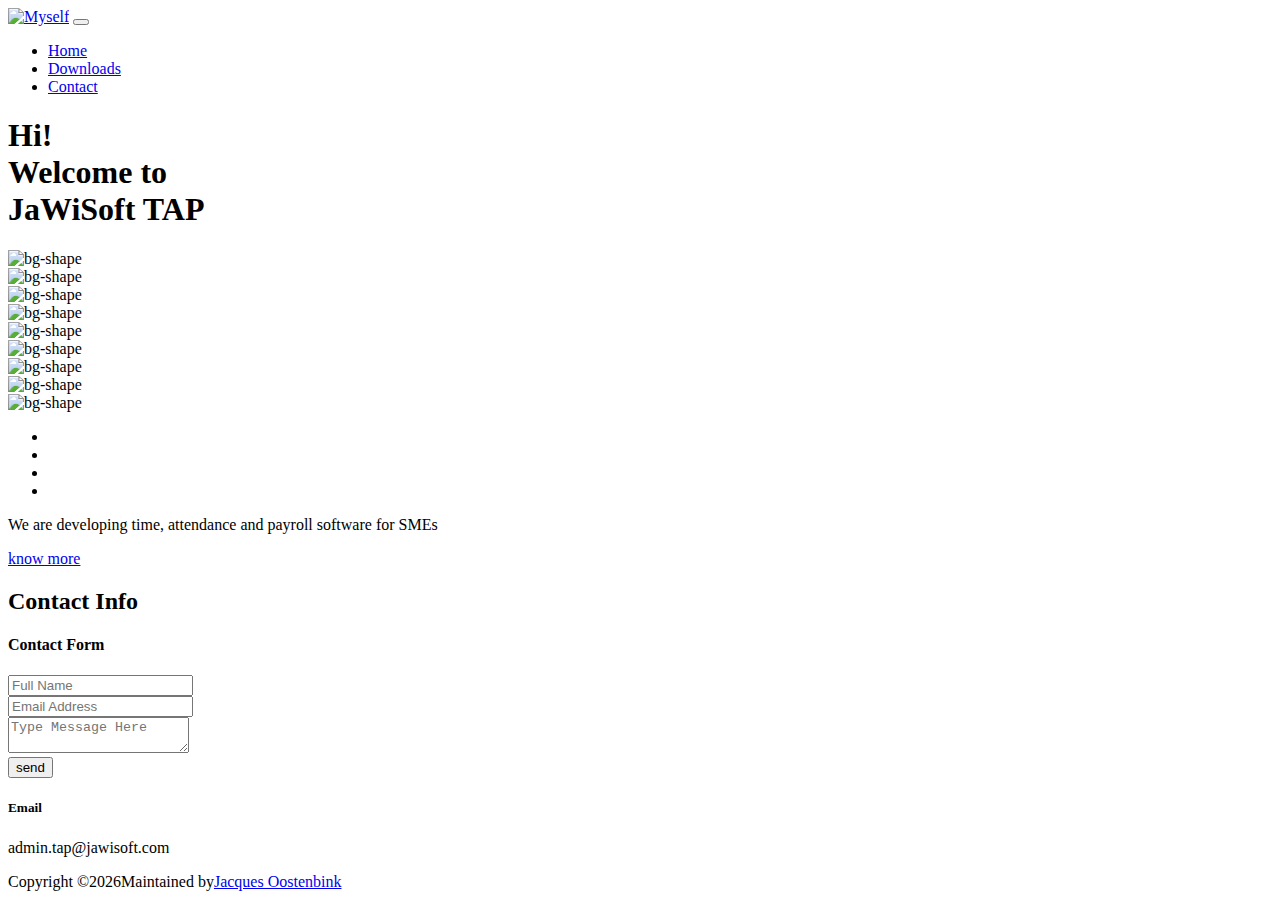
==== index.html @ d9d72a17 "intial cleanup" ====
<!DOCTYPE html>
<html lang="en">
<head>

  <!-- Basic Page Needs
  ================================================== -->
  <meta charset="utf-8">
  <title>JawiSoft TAP</title>

  <!-- Mobile Specific Metas
  ================================================== -->
  <meta http-equiv="X-UA-Compatible" content="IE=edge">
  <meta name="description" content="JaWiSoft TAP - Time Attendance and Payroll">
  <meta name="viewport" content="width=device-width, initial-scale=1.0, maximum-scale=5.0">
  <meta name="author" content="Jacques Oostenbrink">
  <meta name="generator" content="JaWiSoft">
  <!-- Favicon -->
  <link rel="shortcut icon" type="image/x-icon" href="images/favicon.png" />
  
  <!-- ** Plugins Needed for the Project ** -->
  <!-- Bootstrap -->
  <link rel="stylesheet" href="plugins/bootstrap/bootstrap.min.css">
  <!-- slick slider -->
  <link rel="stylesheet" href="plugins/slick/slick.css">
  <!-- themefy-icon -->
  <link rel="stylesheet" href="plugins/themify-icons/themify-icons.css">

  <!-- Main Stylesheet -->
  <link href="css/style.css" rel="stylesheet">

</head>
<body>
  

<header class="navigation fixed-top">
  <nav class="navbar navbar-expand-lg navbar-dark">
    <a class="navbar-brand font-tertiary h3" href="index.html"><img src="images/logo.png" alt="Myself"></a>
    <button class="navbar-toggler" type="button" data-toggle="collapse" data-target="#navigation"
      aria-controls="navigation" aria-expanded="false" aria-label="Toggle navigation">
      <span class="navbar-toggler-icon"></span>
    </button>

    <div class="collapse navbar-collapse text-center" id="navigation">
      <ul class="navbar-nav ml-auto">
        <li class="nav-item active">
          <a class="nav-link" href="index.html">Home</a>
        </li>
        <li class="nav-item">
          <a class="nav-link" href="about.html">Downloads</a>
        </li>
        <li class="nav-item">
          <a class="nav-link" href="contact.html">Contact</a>
        </li>
      </ul>
    </div>
  </nav>
</header>

<!-- hero area -->
<section class="hero-area bg-primary" id="parallax">
  <div class="container">
    <div class="row">
      <div class="col-lg-11 mx-auto">
        <h1 class="text-white font-tertiary">Hi! <br> Welcome to  <br> JaWiSoft TAP</h1>
      </div>
    </div>
  </div>
  <div class="layer-bg w-100">
    <img class="img-fluid w-100" src="images/illustrations/leaf-bg.png" alt="bg-shape">
  </div>
  <div class="layer" id="l2">
    <img src="images/illustrations/dots-cyan.png" alt="bg-shape">
  </div>
  <div class="layer" id="l3">
    <img src="images/illustrations/leaf-orange.png" alt="bg-shape">
  </div>
  <div class="layer" id="l4">
    <img src="images/illustrations/dots-orange.png" alt="bg-shape">
  </div>
  <div class="layer" id="l5">
    <img src="images/illustrations/leaf-yellow.png" alt="bg-shape">
  </div>
  <div class="layer" id="l6">
    <img src="images/illustrations/leaf-cyan.png" alt="bg-shape">
  </div>
  <div class="layer" id="l7">
    <img src="images/illustrations/dots-group-orange.png" alt="bg-shape">
  </div>
  <div class="layer" id="l8">
    <img src="images/illustrations/leaf-pink-round.png" alt="bg-shape">
  </div>
  <div class="layer" id="l9">
    <img src="images/illustrations/leaf-cyan-2.png" alt="bg-shape">
  </div>
  <!-- social icon -->
  <ul class="list-unstyled ml-5 mt-3 position-relative zindex-1">
    <li class="mb-3"><a class="text-white" href="https://themefisher.com/"><i class="ti-facebook"></i></a></li>
    <li class="mb-3"><a class="text-white" href="https://themefisher.com/"><i class="ti-instagram"></i></a></li>
    <li class="mb-3"><a class="text-white" href="https://themefisher.com/"><i class="ti-dribbble"></i></a></li>
    <li class="mb-3"><a class="text-white" href="https://themefisher.com/"><i class="ti-twitter"></i></a></li>
  </ul>
  <!-- /social icon -->
</section>
<!-- /hero area -->

<!-- about -->
<section class="section">
  <div class="container">
    <div class="row">
      <div class="col-lg-10 mx-auto text-center">
        <p class="font-secondary paragraph-lg text-dark">We are developing time, attendance and payroll software for SMEs </p>
        <a href="about.html" class="btn btn-transparent">know more</a>
      </div>
    </div>
  </div>
</section>
<!-- /about -->

<!-- skills -->
<section class="section" hidden>
  <div class="container">
    <div class="row">
      <div class="col-lg-12 text-center">
        <h2 class="section-title">Features</h2>
      </div>
      <div class="col-lg-3 col-sm-6 mb-4 mb-lg-0">
        <div class="card shadow text-center">
          <div class="position-relative rounded-top progress-wrapper" data-color="#fdb157">
            <div class="wave" data-progress="90%"></div>
          </div>
          <div class="card-footer bg-white">
            <h4 class="card-title">Automatic</h4>
          </div>
        </div>
      </div>
      <div class="col-lg-3 col-sm-6 mb-4 mb-lg-0">
        <div class="card shadow text-center">
          <div class="position-relative rounded-top progress-wrapper" data-color="#9473e6">
            <div class="wave" data-progress="60%"></div>
          </div>
          <div class="card-footer bg-white">
            <h4 class="card-title">Accurate</h4>
          </div>
        </div>
      </div>
      <div class="col-lg-3 col-sm-6 mb-4 mb-lg-0">
        <div class="card shadow text-center">
          <div class="position-relative rounded-top progress-wrapper" data-color="#bdecf6">
            <div class="wave" data-progress="80%"></div>
          </div>
          <div class="card-footer bg-white">
            <h4 class="card-title">Transparancy</h4>
          </div>
        </div>
      </div>
      <div class="col-lg-3 col-sm-6 mb-4 mb-lg-0">
        <div class="card shadow text-center">
          <div class="position-relative rounded-top progress-wrapper" data-color="#ffbcaa">
            <div class="wave" data-progress="70%"></div>
          </div>
          <div class="card-footer bg-white">
            <h4 class="card-title">Accessable</h4>
          </div>
        </div>
      </div>
    </div>
  </div>
</section>
<!-- /skills -->

<!-- experience -->
<section class="section" hidden>
  <div class="container">
    <div class="row justify-content-around">
      <div class="col-lg-12 text-center">
        <h2 class="section-title">Experience</h2>
      </div>
      <div class="col-lg-3 col-md-4 text-center">
        <img src="images/experience/icon-1.png" alt="icon">
        <p class="mb-0">Jan 2007 - Feb 2009</p>
        <h4>Junior UX Designer</h4>
        <h6 class="text-light">WEBEX</h6>
      </div>
      <div class="col-lg-3 col-md-4 text-center">
        <img src="images/experience/icon-2.png" alt="icon">
        <p class="mb-0">Mar 2009 - Aug 2014</p>
        <h4>UX & UI Designer</h4>
        <h6 class="text-light">AUGMEDIX</h6>
      </div>
      <div class="col-lg-3 col-md-4 text-center">
        <img src="images/experience/icon-3.png" alt="icon">
        <p class="mb-0">Sep 2014 - Present</p>
        <h4>Senior UI Designer</h4>
        <h6 class="text-light">THEMEFISHER</h6>
      </div>
    </div>
  </div>
</section>
<!-- ./experience -->

<!-- education -->
<section class="section position-relative" hidden>
  <div class="container">
    <div class="row">
      <div class="col-lg-12 text-center">
        <h2 class="section-title">Education</h2>
      </div>
      <div class="col-lg-6 col-md-6 mb-80">
        <div class="d-flex">
          <div class="mr-lg-5 mr-3">
            <i class="ti-medall icon icon-light icon-bg bg-white shadow rounded-circle d-block"></i>
          </div>
          <div>
            <p class="text-dark mb-1">2006</p>
            <h4>Marters in UX Design</h4>
            <p class="mb-0 text-light">Masassusets Institute of Technology</p>
          </div>
        </div>
      </div>
      <div class="col-lg-6 col-md-6 mb-80">
        <div class="d-flex">
          <div class="mr-lg-5 mr-3">
            <i class="ti-medall icon icon-light icon-bg bg-white shadow rounded-circle d-block"></i>
          </div>
          <div>
            <p class="text-dark mb-1">2004</p>
            <h4>Honours in Fine Arts</h4>
            <p class="mb-0 text-light">Harvard University</p>
          </div>
        </div>
      </div>
      <div class="col-lg-6 col-md-6 mb-80">
        <div class="d-flex">
          <div class="mr-lg-5 mr-3">
            <i class="ti-medall icon icon-light icon-bg bg-white shadow rounded-circle d-block"></i>
          </div>
          <div>
            <p class="text-dark mb-1">2000</p>
            <h4>Higher Secondary Certificat</h4>
            <p class="mb-0 text-light">Cardiff School</p>
          </div>
        </div>
      </div>
      <div class="col-lg-6 col-md-6 mb-80">
        <div class="d-flex">
          <div class="mr-lg-5 mr-3">
            <i class="ti-medall icon icon-light icon-bg bg-white shadow rounded-circle d-block"></i>
          </div>
          <div>
            <p class="text-dark mb-1">1998</p>
            <h4>Secondary School Certificate</h4>
            <p class="mb-0 text-light">Cardiff School</p>
          </div>
        </div>
      </div>
    </div>
  </div>
  <!-- bg image -->
  <img class="img-fluid edu-bg-image w-100" src="images/backgrounds/education-bg.png" alt="bg-image">
</section>
<!-- /education -->

<!-- services -->
<section class="section" hidden>
  <div class="container">
    <div class="row">
      <div class="col-12 text-center">
        <h2 class="section-title">Services</h2>
      </div>
      <div class="col-md-4 mb-4 mb-md-0">
        <div class="card hover-shadow shadow">
          <div class="card-body text-center px-4 py-5">
            <i class="ti-palette icon mb-5 d-inline-block"></i>
            <h4 class="mb-4">UI Design</h4>
            <p>Lorem ipsum dolor sit amet, consectetur adipisicing elit, sed do eiusmod tempor incididunt ut labore et
              dolore magna aliqua.</p>
          </div>
        </div>
      </div>
      <div class="col-md-4 mb-4 mb-md-0">
        <div class="card active-bg-primary hover-shadow shadow">
          <div class="card-body text-center px-4 py-5">
            <i class="ti-vector icon mb-5 d-inline-block"></i>
            <h4 class="mb-4">UX Design</h4>
            <p>Lorem ipsum dolor sit amet, consectetur adipisicing elit, sed do eiusmod tempor incididunt ut labore et
              dolore magna aliqua.</p>
          </div>
        </div>
      </div>
      <div class="col-md-4 mb-4 mb-md-0">
        <div class="card hover-shadow shadow">
          <div class="card-body text-center px-4 py-5">
            <i class="ti-panel icon mb-5 d-inline-block"></i>
            <h4 class="mb-4">Interaction Design</h4>
            <p>Lorem ipsum dolor sit amet, consectetur adipisicing elit, sed do eiusmod tempor incididunt ut labore et
              dolore magna aliqua.</p>
          </div>
        </div>
      </div>
    </div>
  </div>
</section>
<!-- /services -->

<!-- portfolio -->
<section class="section" hidden>
  <div class="container">
    <div class="row">
      <div class="col-12 text-center">
        <h2 class="section-title">Portfolio</h2>
      </div>
    </div>
    <div class="row shuffle-wrapper">
      <div class="col-lg-4 col-6 mb-4 shuffle-item">
        <div class="position-relative rounded hover-wrapper">
          <img src="images/portfolio/item-1.png" alt="portfolio-image" class="img-fluid rounded w-100">
          <div class="hover-overlay">
            <div class="hover-content">
              <a class="btn btn-light btn-sm" href="#!">view project</a>
            </div>
          </div>
        </div>
      </div>
      <div class="col-lg-4 col-6 mb-4 shuffle-item">
        <div class="position-relative rounded hover-wrapper">
          <img src="images/portfolio/item-2.png" alt="portfolio-image" class="img-fluid rounded w-100">
          <div class="hover-overlay">
            <div class="hover-content">
              <a class="btn btn-light btn-sm" href="#!">view project</a>
            </div>
          </div>
        </div>
      </div>
      <div class="col-lg-4 col-6 mb-4 shuffle-item">
        <div class="position-relative rounded hover-wrapper">
          <img src="images/portfolio/item-3.png" alt="portfolio-image" class="img-fluid rounded w-100">
          <div class="hover-overlay">
            <div class="hover-content">
              <a class="btn btn-light btn-sm" href="#!">view project</a>
            </div>
          </div>
        </div>
      </div>
      <div class="col-lg-4 col-6 mb-4 shuffle-item">
        <div class="position-relative rounded hover-wrapper">
          <img src="images/portfolio/item-4.png" alt="portfolio-image" class="img-fluid rounded w-100">
          <div class="hover-overlay">
            <div class="hover-content">
              <a class="btn btn-light btn-sm" href="#!">view project</a>
            </div>
          </div>
        </div>
      </div>
      <div class="col-lg-4 col-6 mb-4 shuffle-item">
        <div class="position-relative rounded hover-wrapper">
          <img src="images/portfolio/item-5.png" alt="portfolio-image" class="img-fluid rounded w-100">
          <div class="hover-overlay">
            <div class="hover-content">
              <a class="btn btn-light btn-sm" href="#!">view project</a>
            </div>
          </div>
        </div>
      </div>
    </div>
  </div>
</section>
<!-- /portfolio -->

<!-- testimonial -->
<section class="section bg-primary position-relative testimonial-bg-shapes" hidden>
  <div class="container">
    <div class="row">
      <div class="col-12 text-center">
        <h2 class="section-title text-white mb-5">Testimonials</h2>
      </div>
      <div class="col-lg-10 mx-auto testimonial-slider">
        <!-- slider-item -->
        <div class="text-center testimonial-content">
          <i class="ti-quote-right text-white icon mb-4 d-inline-block"></i>
          <p class="text-white mb-4">Lorem ipsum dolor sit amet, consectetur adipisicing elit, sed do eiusmod tempor
            incididunt ut labore et dolore magna aliqua. Ut enim ad minim veniam, <strong>quis nostrud exercitation
              ullamco laboris nisi ut aliquip ex ea commodo consequat.</strong> Duis aute irure dolor in reprehenderit
            in voluptate velit esse cillum dolore eu fugiat nulla pariatur.</p>
          <img class="img-fluid rounded-circle mb-4 d-inline-block" src="images/testimonial/client-1.png"
            alt="client-image">
          <h4 class="text-white">Jesica Gomez</h4>
          <h6 class="text-light mb-4">CEO, Funder</h6>
        </div>
        <!-- slider-item -->
        <div class="text-center testimonial-content">
          <i class="ti-quote-right text-white icon mb-4 d-inline-block"></i>
          <p class="text-white mb-4">Lorem ipsum dolor sit amet, consectetur adipisicing elit, sed do eiusmod tempor
            incididunt ut labore et dolore magna aliqua. Ut enim ad minim veniam, <strong>quis nostrud exercitation
              ullamco
              laboris nisi ut aliquip ex ea commodo consequat.</strong> Duis aute irure dolor in reprehenderit in
            voluptate velit
            esse cillum dolore eu fugiat nulla pariatur.</p>
          <img class="img-fluid rounded-circle mb-4 d-inline-block" src="images/testimonial/client-1.png"
            alt="client-image">
          <h4 class="text-white">Jesica Gomez</h4>
          <h6 class="text-light mb-4">CEO, Funder</h6>
        </div>
        <!-- slider-item -->
        <div class="text-center testimonial-content">
          <i class="ti-quote-right text-white icon mb-4 d-inline-block"></i>
          <p class="text-white mb-4">Lorem ipsum dolor sit amet, consectetur adipisicing elit, sed do eiusmod tempor
            incididunt ut labore et dolore magna aliqua. Ut enim ad minim veniam, <strong>quis nostrud exercitation
              ullamco
              laboris nisi ut aliquip ex ea commodo consequat.</strong> Duis aute irure dolor in reprehenderit in
            voluptate velit
            esse cillum dolore eu fugiat nulla pariatur.</p>
          <img class="img-fluid rounded-circle mb-4 d-inline-block" src="images/testimonial/client-1.png"
            alt="client-image">
          <h4 class="text-white">Jesica Gomez</h4>
          <h6 class="text-light mb-4">CEO, Funder</h6>
        </div>
      </div>
    </div>
  </div>
  <!-- bg shapes -->
  <img src="images/backgrounds/map.png" alt="map" class="img-fluid bg-map">
  <img src="images/illustrations/dots-group-v.png" alt="bg-shape" class="img-fluid bg-shape-1">
  <img src="images/illustrations/leaf-orange.png" alt="bg-shape" class="img-fluid bg-shape-2">
  <img src="images/illustrations/dots-group-sm.png" alt="bg-shape" class="img-fluid bg-shape-3">
  <img src="images/illustrations/leaf-pink-round.png" alt="bg-shape" class="img-fluid bg-shape-4">
  <img src="images/illustrations/leaf-cyan.png" alt="bg-shape" class="img-fluid bg-shape-5">
</section>
<!-- /testimonial -->

<!-- client logo slider -->
<section class="section pb-0" hidden>
  <div class="container">
    <div class="client-logo-slider d-flex align-items-center">
      <a href="contact.html" class="text-center d-block outline-0 p-4"><img class="d-unset img-fluid"
          src="images/clients-logo/client-logo-1.png" alt="client-logo"></a>
      <a href="contact.html" class="text-center d-block outline-0 p-4"><img class="d-unset img-fluid"
          src="images/clients-logo/client-logo-2.png" alt="client-logo"></a>
      <a href="contact.html" class="text-center d-block outline-0 p-4"><img class="d-unset img-fluid"
          src="images/clients-logo/client-logo-3.png" alt="client-logo"></a>
      <a href="contact.html" class="text-center d-block outline-0 p-4"><img class="d-unset img-fluid"
          src="images/clients-logo/client-logo-4.png" alt="client-logo"></a>
      <a href="contact.html" class="text-center d-block outline-0 p-4"><img class="d-unset img-fluid"
          src="images/clients-logo/client-logo-5.png" alt="client-logo"></a>
      <a href="contact.html" class="text-center d-block outline-0 p-4"><img class="d-unset img-fluid"
          src="images/clients-logo/client-logo-1.png" alt="client-logo"></a>
      <a href="contact.html" class="text-center d-block outline-0 p-4"><img class="d-unset img-fluid"
          src="images/clients-logo/client-logo-2.png" alt="client-logo"></a>
      <a href="contact.html" class="text-center d-block outline-0 p-4"><img class="d-unset img-fluid"
          src="images/clients-logo/client-logo-3.png" alt="client-logo"></a>
      <a href="contact.html" class="text-center d-block outline-0 p-4"><img class="d-unset img-fluid"
          src="images/clients-logo/client-logo-4.png" alt="client-logo"></a>
      <a href="contact.html" class="text-center d-block outline-0 p-4"><img class="d-unset img-fluid"
          src="images/clients-logo/client-logo-5.png" alt="client-logo"></a>
    </div>
  </div>
</section>
<!-- /client logo slider -->

<!-- blog -->
<section class="section" hidden>
  <div class="container">
    <div class="row">
      <div class="col-12 text-center">
        <h2 class="section-title">Blogs</h2>
      </div>
      <div class="col-lg-4 col-sm-6 mb-4 mb-lg-0">
        <article class="card shadow">
          <img class="rounded card-img-top" src="images/blog/post-3.jpg" alt="post-thumb">
          <div class="card-body">
            <h4 class="card-title"><a class="text-dark" href="blog-single.html">Amazon increase income 1.5 Million</a>
            </h4>
            <p class="cars-text">Lorem ipsum dolor sit amet, consectetur adipisicing elit, sed do eiusmod tempor
              incididunt ut labore et
              dolore magna aliqua.</p>
            <a href="blog-single.html" class="btn btn-xs btn-primary">Read More</a>
          </div>
        </article>
      </div>
      <div class="col-lg-4 col-sm-6 mb-4 mb-lg-0">
        <article class="card shadow">
          <img class="rounded card-img-top" src="images/blog/post-4.jpg" alt="post-thumb">
          <div class="card-body">
            <h4 class="card-title"><a class="text-dark" href="blog-single.html">Amazon increase income 1.5 Million</a>
            </h4>
            <p class="cars-text">Lorem ipsum dolor sit amet, consectetur adipisicing elit, sed do eiusmod tempor
              incididunt ut labore et
              dolore magna aliqua.</p>
            <a href="blog-single.html" class="btn btn-xs btn-primary">Read More</a>
          </div>
        </article>
      </div>
      <div class="col-lg-4 col-sm-6 mb-4 mb-lg-0">
        <article class="card shadow">
          <img class="rounded card-img-top" src="images/blog/post-2.jpg" alt="post-thumb">
          <div class="card-body">
            <h4 class="card-title"><a class="text-dark" href="blog-single.html">Amazon increase income 1.5 Million</a>
            </h4>
            <p class="cars-text">Lorem ipsum dolor sit amet, consectetur adipisicing elit, sed do eiusmod tempor
              incididunt ut labore et
              dolore magna aliqua.</p>
            <a href="blog-single.html" class="btn btn-xs btn-primary">Read More</a>
          </div>
        </article>
      </div>
    </div>
  </div>
</section>
<!-- /blog -->

<!-- contact -->
<section class="section section-on-footer" data-background="images/backgrounds/bg-dots.png">
  <div class="container">
    <div class="row">
      <div class="col-12 text-center">
        <h2 class="section-title">Contact Info</h2>
      </div>
      <div class="col-lg-8 mx-auto">
        <div class="bg-white rounded text-center p-5 shadow-down">
          <h4 class="mb-80">Contact Form</h4>
          <form action="#" class="row">
            <div class="col-md-6">
              <input type="text" id="name" name="name" placeholder="Full Name" class="form-control px-0 mb-4" required>
            </div>
            <div class="col-md-6">
              <input type="email" id="email" name="email" placeholder="Email Address" class="form-control px-0 mb-4" required>
            </div>
            <div class="col-12">
              <textarea name="message" id="message" class="form-control px-0 mb-4"
                placeholder="Type Message Here" required></textarea>
            </div>
            <div class="col-lg-6 col-10 mx-auto">
              <button class="btn btn-primary w-100">send</button>
            </div>
          </form>
        </div>
      </div>
    </div>
  </div>
</section>
<!-- /contact -->

<!-- footer -->
<footer class="bg-dark footer-section">
  <div class="section">
    <div class="container">
      <div class="row">
        <div class="col-md-4">
          <h5 class="text-light">Email</h5>
          <p class="text-white paragraph-lg font-secondary">admin.tap@jawisoft.com</p>
        </div>
        <div class="col-md-4" hidden>
          <h5 class="text-light">Phone</h5>
          <p class="text-white paragraph-lg font-secondary"></p>
        </div>
        <div class="col-md-4" hidden>
          <h5 class="text-light">Address</h5>
          <p class="text-white paragraph-lg font-secondary">125/A, CA Commercial Area, California, USA</p>
        </div>
      </div>
    </div>
  </div>
  <div class="border-top text-center border-dark py-5">
    <p class="mb-0 text-light">Copyright &copy;<script>
        var CurrentYear = new Date().getFullYear()
        document.write(CurrentYear)
      </script>Maintained by<a class="text-white-50" href="https://jacquesoostenbrink.co.za/">Jacques Oostenbink</a></p>
  </div>
</footer>
<!-- /footer -->

<!-- jQuery -->
<script src="plugins/jQuery/jquery.min.js"></script>
<!-- Bootstrap JS -->
<script src="plugins/bootstrap/bootstrap.min.js"></script>
<!-- slick slider -->
<script src="plugins/slick/slick.min.js"></script>
<!-- filter -->
<script src="plugins/shuffle/shuffle.min.js"></script>

<!-- Main Script -->
<script src="js/script.js"></script>

</body>
</html>
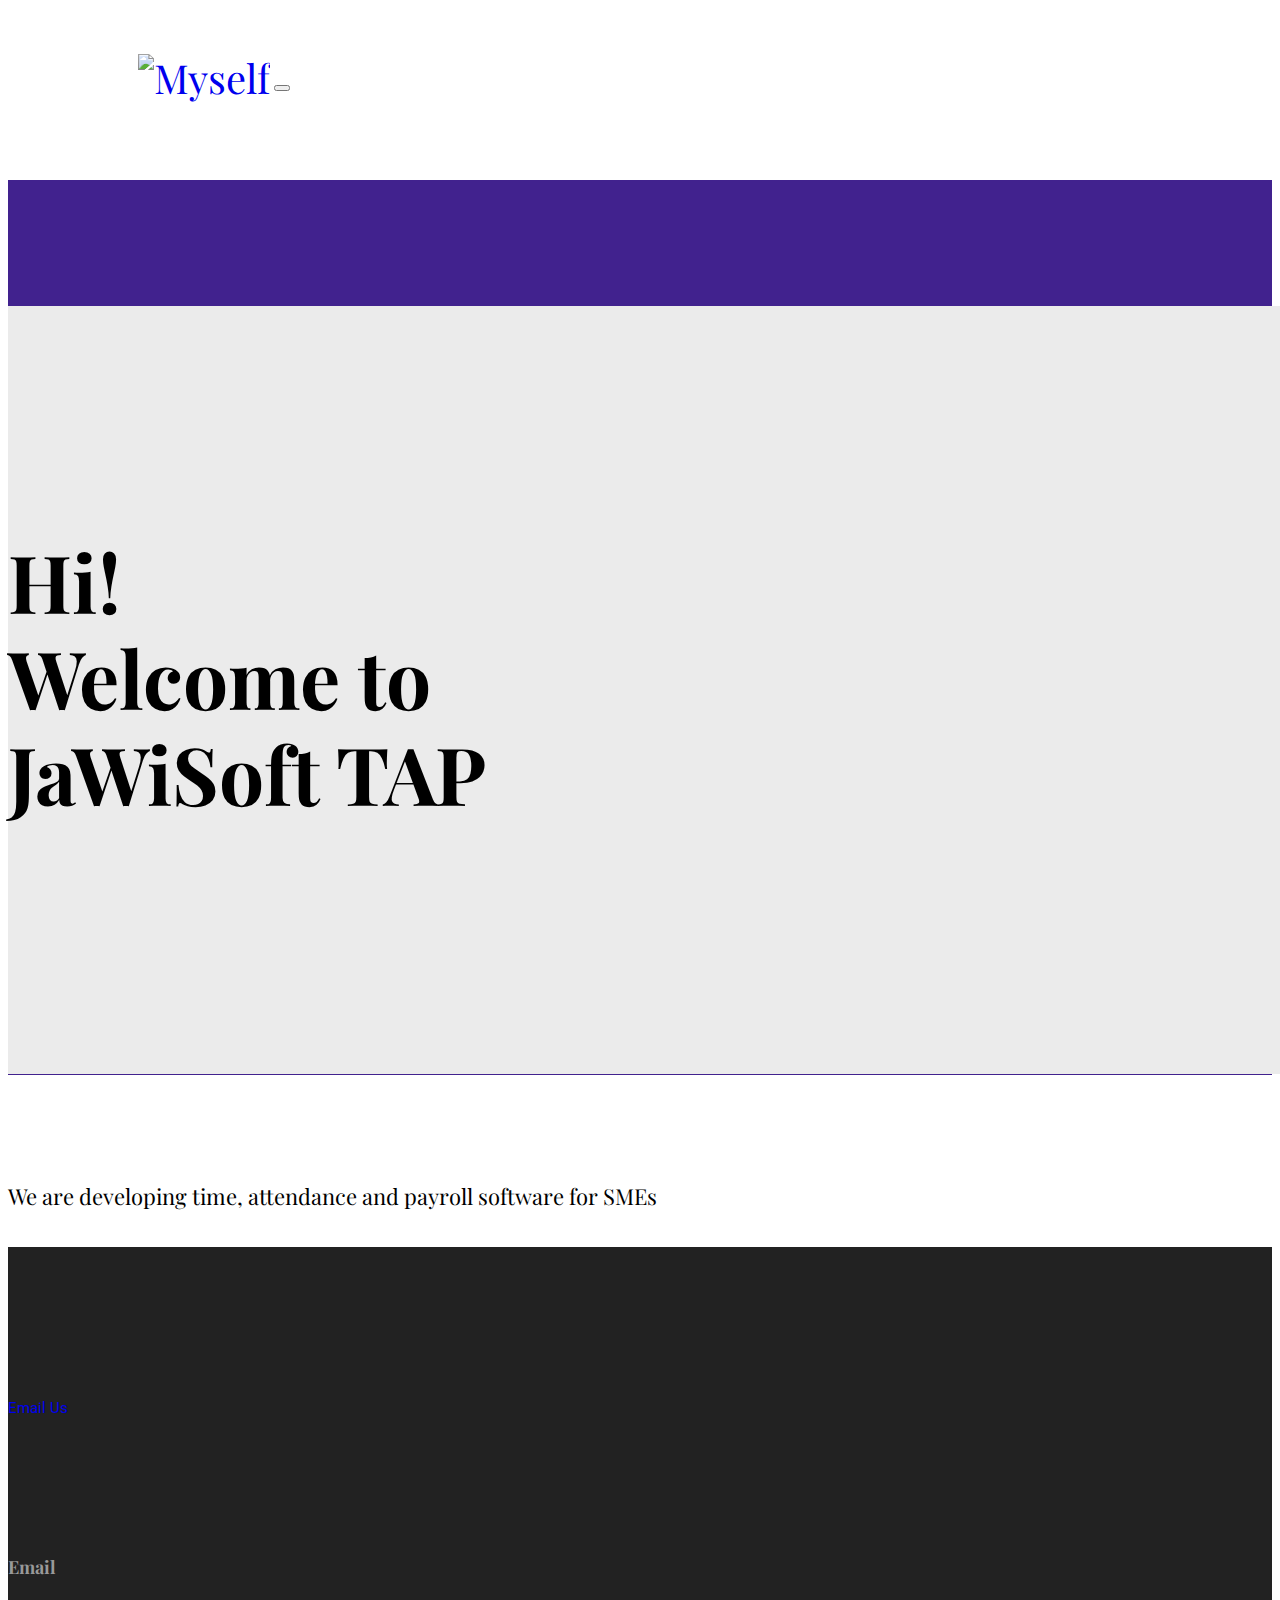
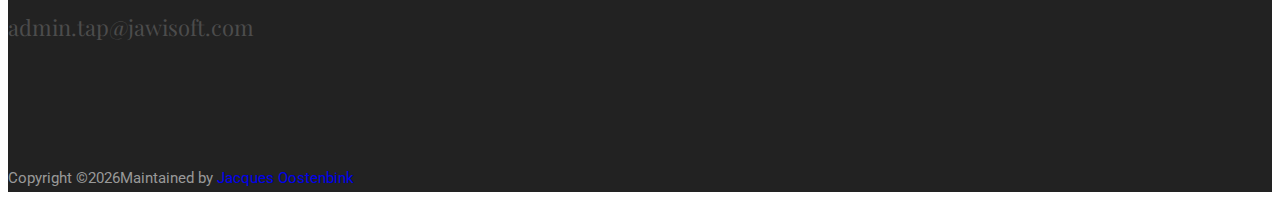
==== commit f351e7a9: "More updates" ====
--- a/index.html
+++ b/index.html
@@ -46,10 +46,7 @@
           <a class="nav-link" href="index.html">Home</a>
         </li>
         <li class="nav-item">
-          <a class="nav-link" href="about.html">Downloads</a>
-        </li>
-        <li class="nav-item">
-          <a class="nav-link" href="contact.html">Contact</a>
+          <a class="nav-link" href="download.html">Downloads</a>
         </li>
       </ul>
     </div>
@@ -68,38 +65,14 @@
   <div class="layer-bg w-100">
     <img class="img-fluid w-100" src="images/illustrations/leaf-bg.png" alt="bg-shape">
   </div>
-  <div class="layer" id="l2">
-    <img src="images/illustrations/dots-cyan.png" alt="bg-shape">
-  </div>
-  <div class="layer" id="l3">
-    <img src="images/illustrations/leaf-orange.png" alt="bg-shape">
-  </div>
-  <div class="layer" id="l4">
-    <img src="images/illustrations/dots-orange.png" alt="bg-shape">
-  </div>
-  <div class="layer" id="l5">
-    <img src="images/illustrations/leaf-yellow.png" alt="bg-shape">
-  </div>
-  <div class="layer" id="l6">
-    <img src="images/illustrations/leaf-cyan.png" alt="bg-shape">
-  </div>
-  <div class="layer" id="l7">
-    <img src="images/illustrations/dots-group-orange.png" alt="bg-shape">
-  </div>
-  <div class="layer" id="l8">
-    <img src="images/illustrations/leaf-pink-round.png" alt="bg-shape">
-  </div>
-  <div class="layer" id="l9">
-    <img src="images/illustrations/leaf-cyan-2.png" alt="bg-shape">
-  </div>
-  <!-- social icon -->
+  <!-- social icon
   <ul class="list-unstyled ml-5 mt-3 position-relative zindex-1">
-    <li class="mb-3"><a class="text-white" href="https://themefisher.com/"><i class="ti-facebook"></i></a></li>
-    <li class="mb-3"><a class="text-white" href="https://themefisher.com/"><i class="ti-instagram"></i></a></li>
-    <li class="mb-3"><a class="text-white" href="https://themefisher.com/"><i class="ti-dribbble"></i></a></li>
-    <li class="mb-3"><a class="text-white" href="https://themefisher.com/"><i class="ti-twitter"></i></a></li>
+    <li class="mb-3"><a class="text-white" href="https://JaWiSoft.com/"><i class="ti-facebook"></i></a></li>
+    <li class="mb-3"><a class="text-white" href="https://JaWiSoft.com/"><i class="ti-instagram"></i></a></li>
+    <li class="mb-3"><a class="text-white" href="https://JaWiSoft.com/"><i class="ti-dribbble"></i></a></li>
+    <li class="mb-3"><a class="text-white" href="https://JaWiSoft.com/"><i class="ti-twitter"></i></a></li>
   </ul>
-  <!-- /social icon -->
+   -->
 </section>
 <!-- /hero area -->
 
@@ -109,431 +82,17 @@
     <div class="row">
       <div class="col-lg-10 mx-auto text-center">
         <p class="font-secondary paragraph-lg text-dark">We are developing time, attendance and payroll software for SMEs </p>
-        <a href="about.html" class="btn btn-transparent">know more</a>
       </div>
     </div>
   </div>
 </section>
 <!-- /about -->
 
-<!-- skills -->
-<section class="section" hidden>
-  <div class="container">
-    <div class="row">
-      <div class="col-lg-12 text-center">
-        <h2 class="section-title">Features</h2>
-      </div>
-      <div class="col-lg-3 col-sm-6 mb-4 mb-lg-0">
-        <div class="card shadow text-center">
-          <div class="position-relative rounded-top progress-wrapper" data-color="#fdb157">
-            <div class="wave" data-progress="90%"></div>
-          </div>
-          <div class="card-footer bg-white">
-            <h4 class="card-title">Automatic</h4>
-          </div>
-        </div>
-      </div>
-      <div class="col-lg-3 col-sm-6 mb-4 mb-lg-0">
-        <div class="card shadow text-center">
-          <div class="position-relative rounded-top progress-wrapper" data-color="#9473e6">
-            <div class="wave" data-progress="60%"></div>
-          </div>
-          <div class="card-footer bg-white">
-            <h4 class="card-title">Accurate</h4>
-          </div>
-        </div>
-      </div>
-      <div class="col-lg-3 col-sm-6 mb-4 mb-lg-0">
-        <div class="card shadow text-center">
-          <div class="position-relative rounded-top progress-wrapper" data-color="#bdecf6">
-            <div class="wave" data-progress="80%"></div>
-          </div>
-          <div class="card-footer bg-white">
-            <h4 class="card-title">Transparancy</h4>
-          </div>
-        </div>
-      </div>
-      <div class="col-lg-3 col-sm-6 mb-4 mb-lg-0">
-        <div class="card shadow text-center">
-          <div class="position-relative rounded-top progress-wrapper" data-color="#ffbcaa">
-            <div class="wave" data-progress="70%"></div>
-          </div>
-          <div class="card-footer bg-white">
-            <h4 class="card-title">Accessable</h4>
-          </div>
-        </div>
-      </div>
-    </div>
-  </div>
-</section>
-<!-- /skills -->
-
-<!-- experience -->
-<section class="section" hidden>
-  <div class="container">
-    <div class="row justify-content-around">
-      <div class="col-lg-12 text-center">
-        <h2 class="section-title">Experience</h2>
-      </div>
-      <div class="col-lg-3 col-md-4 text-center">
-        <img src="images/experience/icon-1.png" alt="icon">
-        <p class="mb-0">Jan 2007 - Feb 2009</p>
-        <h4>Junior UX Designer</h4>
-        <h6 class="text-light">WEBEX</h6>
-      </div>
-      <div class="col-lg-3 col-md-4 text-center">
-        <img src="images/experience/icon-2.png" alt="icon">
-        <p class="mb-0">Mar 2009 - Aug 2014</p>
-        <h4>UX & UI Designer</h4>
-        <h6 class="text-light">AUGMEDIX</h6>
-      </div>
-      <div class="col-lg-3 col-md-4 text-center">
-        <img src="images/experience/icon-3.png" alt="icon">
-        <p class="mb-0">Sep 2014 - Present</p>
-        <h4>Senior UI Designer</h4>
-        <h6 class="text-light">THEMEFISHER</h6>
-      </div>
-    </div>
-  </div>
-</section>
-<!-- ./experience -->
-
-<!-- education -->
-<section class="section position-relative" hidden>
-  <div class="container">
-    <div class="row">
-      <div class="col-lg-12 text-center">
-        <h2 class="section-title">Education</h2>
-      </div>
-      <div class="col-lg-6 col-md-6 mb-80">
-        <div class="d-flex">
-          <div class="mr-lg-5 mr-3">
-            <i class="ti-medall icon icon-light icon-bg bg-white shadow rounded-circle d-block"></i>
-          </div>
-          <div>
-            <p class="text-dark mb-1">2006</p>
-            <h4>Marters in UX Design</h4>
-            <p class="mb-0 text-light">Masassusets Institute of Technology</p>
-          </div>
-        </div>
-      </div>
-      <div class="col-lg-6 col-md-6 mb-80">
-        <div class="d-flex">
-          <div class="mr-lg-5 mr-3">
-            <i class="ti-medall icon icon-light icon-bg bg-white shadow rounded-circle d-block"></i>
-          </div>
-          <div>
-            <p class="text-dark mb-1">2004</p>
-            <h4>Honours in Fine Arts</h4>
-            <p class="mb-0 text-light">Harvard University</p>
-          </div>
-        </div>
-      </div>
-      <div class="col-lg-6 col-md-6 mb-80">
-        <div class="d-flex">
-          <div class="mr-lg-5 mr-3">
-            <i class="ti-medall icon icon-light icon-bg bg-white shadow rounded-circle d-block"></i>
-          </div>
-          <div>
-            <p class="text-dark mb-1">2000</p>
-            <h4>Higher Secondary Certificat</h4>
-            <p class="mb-0 text-light">Cardiff School</p>
-          </div>
-        </div>
-      </div>
-      <div class="col-lg-6 col-md-6 mb-80">
-        <div class="d-flex">
-          <div class="mr-lg-5 mr-3">
-            <i class="ti-medall icon icon-light icon-bg bg-white shadow rounded-circle d-block"></i>
-          </div>
-          <div>
-            <p class="text-dark mb-1">1998</p>
-            <h4>Secondary School Certificate</h4>
-            <p class="mb-0 text-light">Cardiff School</p>
-          </div>
-        </div>
-      </div>
-    </div>
-  </div>
-  <!-- bg image -->
-  <img class="img-fluid edu-bg-image w-100" src="images/backgrounds/education-bg.png" alt="bg-image">
-</section>
-<!-- /education -->
-
-<!-- services -->
-<section class="section" hidden>
-  <div class="container">
-    <div class="row">
-      <div class="col-12 text-center">
-        <h2 class="section-title">Services</h2>
-      </div>
-      <div class="col-md-4 mb-4 mb-md-0">
-        <div class="card hover-shadow shadow">
-          <div class="card-body text-center px-4 py-5">
-            <i class="ti-palette icon mb-5 d-inline-block"></i>
-            <h4 class="mb-4">UI Design</h4>
-            <p>Lorem ipsum dolor sit amet, consectetur adipisicing elit, sed do eiusmod tempor incididunt ut labore et
-              dolore magna aliqua.</p>
-          </div>
-        </div>
-      </div>
-      <div class="col-md-4 mb-4 mb-md-0">
-        <div class="card active-bg-primary hover-shadow shadow">
-          <div class="card-body text-center px-4 py-5">
-            <i class="ti-vector icon mb-5 d-inline-block"></i>
-            <h4 class="mb-4">UX Design</h4>
-            <p>Lorem ipsum dolor sit amet, consectetur adipisicing elit, sed do eiusmod tempor incididunt ut labore et
-              dolore magna aliqua.</p>
-          </div>
-        </div>
-      </div>
-      <div class="col-md-4 mb-4 mb-md-0">
-        <div class="card hover-shadow shadow">
-          <div class="card-body text-center px-4 py-5">
-            <i class="ti-panel icon mb-5 d-inline-block"></i>
-            <h4 class="mb-4">Interaction Design</h4>
-            <p>Lorem ipsum dolor sit amet, consectetur adipisicing elit, sed do eiusmod tempor incididunt ut labore et
-              dolore magna aliqua.</p>
-          </div>
-        </div>
-      </div>
-    </div>
-  </div>
-</section>
-<!-- /services -->
-
-<!-- portfolio -->
-<section class="section" hidden>
-  <div class="container">
-    <div class="row">
-      <div class="col-12 text-center">
-        <h2 class="section-title">Portfolio</h2>
-      </div>
-    </div>
-    <div class="row shuffle-wrapper">
-      <div class="col-lg-4 col-6 mb-4 shuffle-item">
-        <div class="position-relative rounded hover-wrapper">
-          <img src="images/portfolio/item-1.png" alt="portfolio-image" class="img-fluid rounded w-100">
-          <div class="hover-overlay">
-            <div class="hover-content">
-              <a class="btn btn-light btn-sm" href="#!">view project</a>
-            </div>
-          </div>
-        </div>
-      </div>
-      <div class="col-lg-4 col-6 mb-4 shuffle-item">
-        <div class="position-relative rounded hover-wrapper">
-          <img src="images/portfolio/item-2.png" alt="portfolio-image" class="img-fluid rounded w-100">
-          <div class="hover-overlay">
-            <div class="hover-content">
-              <a class="btn btn-light btn-sm" href="#!">view project</a>
-            </div>
-          </div>
-        </div>
-      </div>
-      <div class="col-lg-4 col-6 mb-4 shuffle-item">
-        <div class="position-relative rounded hover-wrapper">
-          <img src="images/portfolio/item-3.png" alt="portfolio-image" class="img-fluid rounded w-100">
-          <div class="hover-overlay">
-            <div class="hover-content">
-              <a class="btn btn-light btn-sm" href="#!">view project</a>
-            </div>
-          </div>
-        </div>
-      </div>
-      <div class="col-lg-4 col-6 mb-4 shuffle-item">
-        <div class="position-relative rounded hover-wrapper">
-          <img src="images/portfolio/item-4.png" alt="portfolio-image" class="img-fluid rounded w-100">
-          <div class="hover-overlay">
-            <div class="hover-content">
-              <a class="btn btn-light btn-sm" href="#!">view project</a>
-            </div>
-          </div>
-        </div>
-      </div>
-      <div class="col-lg-4 col-6 mb-4 shuffle-item">
-        <div class="position-relative rounded hover-wrapper">
-          <img src="images/portfolio/item-5.png" alt="portfolio-image" class="img-fluid rounded w-100">
-          <div class="hover-overlay">
-            <div class="hover-content">
-              <a class="btn btn-light btn-sm" href="#!">view project</a>
-            </div>
-          </div>
-        </div>
-      </div>
-    </div>
-  </div>
-</section>
-<!-- /portfolio -->
-
-<!-- testimonial -->
-<section class="section bg-primary position-relative testimonial-bg-shapes" hidden>
-  <div class="container">
-    <div class="row">
-      <div class="col-12 text-center">
-        <h2 class="section-title text-white mb-5">Testimonials</h2>
-      </div>
-      <div class="col-lg-10 mx-auto testimonial-slider">
-        <!-- slider-item -->
-        <div class="text-center testimonial-content">
-          <i class="ti-quote-right text-white icon mb-4 d-inline-block"></i>
-          <p class="text-white mb-4">Lorem ipsum dolor sit amet, consectetur adipisicing elit, sed do eiusmod tempor
-            incididunt ut labore et dolore magna aliqua. Ut enim ad minim veniam, <strong>quis nostrud exercitation
-              ullamco laboris nisi ut aliquip ex ea commodo consequat.</strong> Duis aute irure dolor in reprehenderit
-            in voluptate velit esse cillum dolore eu fugiat nulla pariatur.</p>
-          <img class="img-fluid rounded-circle mb-4 d-inline-block" src="images/testimonial/client-1.png"
-            alt="client-image">
-          <h4 class="text-white">Jesica Gomez</h4>
-          <h6 class="text-light mb-4">CEO, Funder</h6>
-        </div>
-        <!-- slider-item -->
-        <div class="text-center testimonial-content">
-          <i class="ti-quote-right text-white icon mb-4 d-inline-block"></i>
-          <p class="text-white mb-4">Lorem ipsum dolor sit amet, consectetur adipisicing elit, sed do eiusmod tempor
-            incididunt ut labore et dolore magna aliqua. Ut enim ad minim veniam, <strong>quis nostrud exercitation
-              ullamco
-              laboris nisi ut aliquip ex ea commodo consequat.</strong> Duis aute irure dolor in reprehenderit in
-            voluptate velit
-            esse cillum dolore eu fugiat nulla pariatur.</p>
-          <img class="img-fluid rounded-circle mb-4 d-inline-block" src="images/testimonial/client-1.png"
-            alt="client-image">
-          <h4 class="text-white">Jesica Gomez</h4>
-          <h6 class="text-light mb-4">CEO, Funder</h6>
-        </div>
-        <!-- slider-item -->
-        <div class="text-center testimonial-content">
-          <i class="ti-quote-right text-white icon mb-4 d-inline-block"></i>
-          <p class="text-white mb-4">Lorem ipsum dolor sit amet, consectetur adipisicing elit, sed do eiusmod tempor
-            incididunt ut labore et dolore magna aliqua. Ut enim ad minim veniam, <strong>quis nostrud exercitation
-              ullamco
-              laboris nisi ut aliquip ex ea commodo consequat.</strong> Duis aute irure dolor in reprehenderit in
-            voluptate velit
-            esse cillum dolore eu fugiat nulla pariatur.</p>
-          <img class="img-fluid rounded-circle mb-4 d-inline-block" src="images/testimonial/client-1.png"
-            alt="client-image">
-          <h4 class="text-white">Jesica Gomez</h4>
-          <h6 class="text-light mb-4">CEO, Funder</h6>
-        </div>
-      </div>
-    </div>
-  </div>
-  <!-- bg shapes -->
-  <img src="images/backgrounds/map.png" alt="map" class="img-fluid bg-map">
-  <img src="images/illustrations/dots-group-v.png" alt="bg-shape" class="img-fluid bg-shape-1">
-  <img src="images/illustrations/leaf-orange.png" alt="bg-shape" class="img-fluid bg-shape-2">
-  <img src="images/illustrations/dots-group-sm.png" alt="bg-shape" class="img-fluid bg-shape-3">
-  <img src="images/illustrations/leaf-pink-round.png" alt="bg-shape" class="img-fluid bg-shape-4">
-  <img src="images/illustrations/leaf-cyan.png" alt="bg-shape" class="img-fluid bg-shape-5">
-</section>
-<!-- /testimonial -->
-
-<!-- client logo slider -->
-<section class="section pb-0" hidden>
-  <div class="container">
-    <div class="client-logo-slider d-flex align-items-center">
-      <a href="contact.html" class="text-center d-block outline-0 p-4"><img class="d-unset img-fluid"
-          src="images/clients-logo/client-logo-1.png" alt="client-logo"></a>
-      <a href="contact.html" class="text-center d-block outline-0 p-4"><img class="d-unset img-fluid"
-          src="images/clients-logo/client-logo-2.png" alt="client-logo"></a>
-      <a href="contact.html" class="text-center d-block outline-0 p-4"><img class="d-unset img-fluid"
-          src="images/clients-logo/client-logo-3.png" alt="client-logo"></a>
-      <a href="contact.html" class="text-center d-block outline-0 p-4"><img class="d-unset img-fluid"
-          src="images/clients-logo/client-logo-4.png" alt="client-logo"></a>
-      <a href="contact.html" class="text-center d-block outline-0 p-4"><img class="d-unset img-fluid"
-          src="images/clients-logo/client-logo-5.png" alt="client-logo"></a>
-      <a href="contact.html" class="text-center d-block outline-0 p-4"><img class="d-unset img-fluid"
-          src="images/clients-logo/client-logo-1.png" alt="client-logo"></a>
-      <a href="contact.html" class="text-center d-block outline-0 p-4"><img class="d-unset img-fluid"
-          src="images/clients-logo/client-logo-2.png" alt="client-logo"></a>
-      <a href="contact.html" class="text-center d-block outline-0 p-4"><img class="d-unset img-fluid"
-          src="images/clients-logo/client-logo-3.png" alt="client-logo"></a>
-      <a href="contact.html" class="text-center d-block outline-0 p-4"><img class="d-unset img-fluid"
-          src="images/clients-logo/client-logo-4.png" alt="client-logo"></a>
-      <a href="contact.html" class="text-center d-block outline-0 p-4"><img class="d-unset img-fluid"
-          src="images/clients-logo/client-logo-5.png" alt="client-logo"></a>
-    </div>
-  </div>
-</section>
-<!-- /client logo slider -->
-
-<!-- blog -->
-<section class="section" hidden>
-  <div class="container">
-    <div class="row">
-      <div class="col-12 text-center">
-        <h2 class="section-title">Blogs</h2>
-      </div>
-      <div class="col-lg-4 col-sm-6 mb-4 mb-lg-0">
-        <article class="card shadow">
-          <img class="rounded card-img-top" src="images/blog/post-3.jpg" alt="post-thumb">
-          <div class="card-body">
-            <h4 class="card-title"><a class="text-dark" href="blog-single.html">Amazon increase income 1.5 Million</a>
-            </h4>
-            <p class="cars-text">Lorem ipsum dolor sit amet, consectetur adipisicing elit, sed do eiusmod tempor
-              incididunt ut labore et
-              dolore magna aliqua.</p>
-            <a href="blog-single.html" class="btn btn-xs btn-primary">Read More</a>
-          </div>
-        </article>
-      </div>
-      <div class="col-lg-4 col-sm-6 mb-4 mb-lg-0">
-        <article class="card shadow">
-          <img class="rounded card-img-top" src="images/blog/post-4.jpg" alt="post-thumb">
-          <div class="card-body">
-            <h4 class="card-title"><a class="text-dark" href="blog-single.html">Amazon increase income 1.5 Million</a>
-            </h4>
-            <p class="cars-text">Lorem ipsum dolor sit amet, consectetur adipisicing elit, sed do eiusmod tempor
-              incididunt ut labore et
-              dolore magna aliqua.</p>
-            <a href="blog-single.html" class="btn btn-xs btn-primary">Read More</a>
-          </div>
-        </article>
-      </div>
-      <div class="col-lg-4 col-sm-6 mb-4 mb-lg-0">
-        <article class="card shadow">
-          <img class="rounded card-img-top" src="images/blog/post-2.jpg" alt="post-thumb">
-          <div class="card-body">
-            <h4 class="card-title"><a class="text-dark" href="blog-single.html">Amazon increase income 1.5 Million</a>
-            </h4>
-            <p class="cars-text">Lorem ipsum dolor sit amet, consectetur adipisicing elit, sed do eiusmod tempor
-              incididunt ut labore et
-              dolore magna aliqua.</p>
-            <a href="blog-single.html" class="btn btn-xs btn-primary">Read More</a>
-          </div>
-        </article>
-      </div>
-    </div>
-  </div>
-</section>
-<!-- /blog -->
-
 <!-- contact -->
 <section class="section section-on-footer" data-background="images/backgrounds/bg-dots.png">
   <div class="container">
     <div class="row">
-      <div class="col-12 text-center">
-        <h2 class="section-title">Contact Info</h2>
-      </div>
-      <div class="col-lg-8 mx-auto">
-        <div class="bg-white rounded text-center p-5 shadow-down">
-          <h4 class="mb-80">Contact Form</h4>
-          <form action="#" class="row">
-            <div class="col-md-6">
-              <input type="text" id="name" name="name" placeholder="Full Name" class="form-control px-0 mb-4" required>
-            </div>
-            <div class="col-md-6">
-              <input type="email" id="email" name="email" placeholder="Email Address" class="form-control px-0 mb-4" required>
-            </div>
-            <div class="col-12">
-              <textarea name="message" id="message" class="form-control px-0 mb-4"
-                placeholder="Type Message Here" required></textarea>
-            </div>
-            <div class="col-lg-6 col-10 mx-auto">
-              <button class="btn btn-primary w-100">send</button>
-            </div>
-          </form>
-        </div>
-      </div>
+      <a class="nav-link" href="mailto:admin.tap@jawisoft.com">Email Us</a>
     </div>
   </div>
 </section>
@@ -563,7 +122,7 @@
     <p class="mb-0 text-light">Copyright &copy;<script>
         var CurrentYear = new Date().getFullYear()
         document.write(CurrentYear)
-      </script>Maintained by<a class="text-white-50" href="https://jacquesoostenbrink.co.za/">Jacques Oostenbink</a></p>
+      </script>Maintained by <a class="text-white-50" href="https://jacquesoostenbrink.co.za/">Jacques Oostenbink</a></p>
   </div>
 </footer>
 <!-- /footer -->
--- a/css/style.css
+++ b/css/style.css
@@ -0,0 +1,844 @@
+/**
+ * WEBSITE: https://themefisher.com
+ * TWITTER: https://twitter.com/themefisher
+ * FACEBOOK: https://www.facebook.com/themefisher
+ * GITHUB: https://github.com/themefisher/
+ */
+
+/*!
+THEME: Kross - Creative Portfolio Template
+VERSION: 1.0.0
+AUTHOR: Themefisher
+
+HOMEPAGE: https://themefisher.com/products/kross-creative-portfolio-template/
+DEMO: https://demo.themefisher.com/kross/
+GITHUB: https://github.com/themefisher/meghna-onepage-html5-business-template
+
+Get HUGO Version : https://gethugothemes.com/products/kross-hugo-theme/
+
+WEBSITE: https://themefisher.com
+TWITTER: https://twitter.com/themefisher
+FACEBOOK: https://www.facebook.com/themefisher
+*/
+/*  typography */
+@import url("https://fonts.googleapis.com/css?family=Playfair+Display:700|Roboto:400");
+body {
+  line-height: 1.2;
+  font-family: "Roboto", sans-serif;
+  -webkit-font-smoothing: antialiased;
+  font-size: 15px;
+  color: #4c4c4c;
+}
+
+p, .paragraph {
+  font-weight: 400;
+  color: #4c4c4c;
+  font-size: 15px;
+  line-height: 1.8;
+  font-family: "Roboto", sans-serif;
+}
+p-lg, .paragraph-lg {
+  font-size: 22px;
+}
+
+h1, h2, h3, h4, h5, h6 {
+  color: #000;
+  font-family: "Playfair Display", serif;
+  line-height: 1.2;
+}
+
+h1, .h1 {
+  font-size: 80px;
+}
+@media (max-width: 991px) {
+  h1, .h1 {
+    font-size: 65px;
+  }
+}
+
+h2, .h2 {
+  font-size: 60px;
+}
+@media (max-width: 991px) {
+  h2, .h2 {
+    font-size: 50px;
+  }
+}
+
+h3, .h3 {
+  font-size: 40px;
+}
+
+h4, .h4 {
+  font-size: 22px;
+}
+
+h5, .h5 {
+  font-size: 18px;
+}
+
+h6, .h6 {
+  font-size: 14px;
+}
+
+/* Button style */
+.btn {
+  font-size: 22px;
+  font-family: "Playfair Display", serif;
+  text-transform: capitalize;
+  padding: 16px 44px;
+  border-radius: 5px;
+  font-weight: 600;
+  border: 0;
+  position: relative;
+  z-index: 1;
+  transition: 0.2s ease;
+}
+.btn:focus {
+  outline: 0;
+  box-shadow: none !important;
+}
+.btn:active {
+  box-shadow: none;
+}
+.btn-sm {
+  font-size: 15px;
+  padding: 10px 30px;
+}
+.btn-xs {
+  padding: 5px 10px;
+  font-size: 15px;
+}
+
+.btn-primary {
+  background: #41228e;
+  color: #fff;
+}
+.btn-primary:active {
+  background: #542cb7 !important;
+}
+.btn-primary:hover {
+  background: #542cb7;
+}
+.btn-primary.focus, .btn-primary.active {
+  background: #542cb7 !important;
+  box-shadow: none !important;
+}
+
+.btn-transparent {
+  background: transparent;
+  color: #41228e;
+  font-weight: bold;
+}
+.btn-transparent:active, .btn-transparent:hover {
+  color: #41228e;
+}
+
+body {
+  background-color: #fff;
+  overflow-x: hidden;
+}
+
+::-moz-selection {
+  background: #542cb7;
+  color: #fff;
+}
+
+::selection {
+  background: #542cb7;
+  color: #fff;
+}
+
+/* preloader */
+.preloader {
+  position: fixed;
+  top: 0;
+  left: 0;
+  right: 0;
+  bottom: 0;
+  background-color: #fff;
+  z-index: 999;
+  display: flex;
+  align-items: center;
+  justify-content: center;
+}
+
+ol,
+ul {
+  list-style-type: none;
+  margin: 0px;
+}
+
+img {
+  vertical-align: middle;
+  border: 0;
+}
+
+a,
+a:hover,
+a:focus {
+  text-decoration: none;
+}
+
+a,
+button,
+select {
+  cursor: pointer;
+  transition: 0.2s ease;
+}
+a:focus,
+button:focus,
+select:focus {
+  outline: 0;
+}
+
+a.text-dark:hover {
+  color: #41228e !important;
+}
+
+a:hover {
+  color: #41228e;
+}
+
+.slick-slide {
+  outline: 0;
+}
+
+.section {
+  padding-top: 80px;
+  padding-bottom: 80px;
+}
+.section-title {
+  margin-bottom: 80px;
+  font-family: "Playfair Display", serif;
+}
+
+.bg-cover {
+  background-size: cover;
+  background-position: center center;
+  background-repeat: no-repeat;
+}
+
+/* overlay */
+.overlay {
+  position: relative;
+}
+.overlay::before {
+  position: absolute;
+  content: "";
+  height: 100%;
+  width: 100%;
+  top: 0;
+  left: 0;
+  background: #000;
+  opacity: 0.5;
+}
+
+.outline-0 {
+  outline: 0 !important;
+}
+
+.d-unset {
+  display: unset !important;
+}
+
+.bg-primary {
+  background: #41228e !important;
+}
+
+.bg-gray {
+  background: #eaeaea !important;
+}
+
+.text-primary {
+  color: #41228e !important;
+}
+
+.text-color {
+  color: #4c4c4c;
+}
+
+.text-dark {
+  color: #000 !important;
+}
+
+.text-light {
+  color: #999999 !important;
+}
+
+.mb-10 {
+  margin-bottom: 10px !important;
+}
+
+.mb-20 {
+  margin-bottom: 20px !important;
+}
+
+.mb-30 {
+  margin-bottom: 30px !important;
+}
+
+.mb-40 {
+  margin-bottom: 40px !important;
+}
+
+.mb-50 {
+  margin-bottom: 50px !important;
+}
+
+.mb-60 {
+  margin-bottom: 60px !important;
+}
+
+.mb-70 {
+  margin-bottom: 70px !important;
+}
+
+.mb-80 {
+  margin-bottom: 80px !important;
+}
+
+.mb-90 {
+  margin-bottom: 90px !important;
+}
+
+.mb-100 {
+  margin-bottom: 100px !important;
+}
+
+.zindex-1 {
+  z-index: 1;
+}
+
+.rounded-lg {
+  border-radius: 15px;
+}
+
+.overflow-hidden {
+  overflow: hidden;
+}
+
+.font-secondary {
+  font-family: "Playfair Display", serif !important;
+}
+
+.font-tertiary {
+  font-family: "Playfair Display", serif !important;
+}
+
+.shadow {
+  box-shadow: 0px 18px 39.1px 6.9px rgba(224, 241, 255, 0.34) !important;
+}
+
+.bg-dark {
+  background-color: #222222 !important;
+}
+
+/* icon */
+.icon {
+  font-size: 45px;
+}
+
+.icon-bg {
+  height: 100px;
+  width: 100px;
+  line-height: 100px;
+  text-align: center;
+}
+
+.icon-light {
+  color: #c8d5ef;
+}
+
+/* /icon */
+/* slick slider */
+.slick-dots {
+  text-align: center;
+  padding-left: 0;
+}
+.slick-dots li {
+  display: inline-block;
+  margin: 2px;
+}
+.slick-dots li.slick-active button {
+  background: #fff;
+  width: 25px;
+}
+.slick-dots li button {
+  height: 6px;
+  width: 12px;
+  background: rgba(255, 255, 255, 0.5);
+  color: transparent;
+  border-radius: 10px;
+  overflow: hidden;
+  transition: 0.2s ease;
+  border: 0;
+}
+
+/* /slick slider */
+/* form */
+.form-control {
+  border: 0;
+  border-radius: 0;
+  border-bottom: 1px solid #c7c7c7;
+  height: 60px;
+}
+.form-control:focus {
+  border-color: #41228e;
+  outline: 0;
+  box-shadow: none !important;
+}
+
+textarea.form-control {
+  height: 120px;
+}
+
+/* /form */
+/* card */
+.card {
+  border: 0;
+}
+.card-header {
+  border: 0;
+}
+.card-footer {
+  border: 0;
+}
+
+/* /card */
+.navigation {
+  padding: 40px 130px;
+  transition: 0.3s ease;
+}
+.navigation.nav-bg {
+  background-color: #005091;
+  padding: 15px 100px;
+}
+@media (max-width: 991px) {
+  .navigation.nav-bg {
+    padding: 15px 20px;
+  }
+}
+@media (max-width: 991px) {
+  .navigation {
+    padding: 20px;
+    background: #41228e;
+  }
+}
+
+.navbar .nav-item .nav-link {
+  font-family: "Playfair Display", serif;
+  text-transform: uppercase;
+  padding: 15px;
+}
+.navbar .nav-item.active {
+  font-weight: bold;
+}
+
+.navbar-dark .navbar-nav .nav-link {
+  color: #fff;
+}
+
+.hero-area {
+  padding: 300px 0 200px;
+  position: relative;
+}
+@media (max-width: 767px) {
+  .hero-area {
+    padding: 250px 0 150px;
+    overflow: hidden;
+  }
+}
+.hero-area h1 {
+  position: relative;
+  z-index: 2;
+}
+
+.layer {
+  position: absolute;
+  z-index: 1;
+}
+
+#l1 {
+  bottom: 0;
+  left: 0;
+}
+
+#l2 {
+  top: 190px;
+  left: -250px;
+}
+
+#l3 {
+  top: 200px;
+  left: 40%;
+}
+
+#l4 {
+  top: 200px;
+  right: 40%;
+}
+
+#l5 {
+  top: 100px;
+  right: -150px;
+}
+
+#l6 {
+  bottom: -20px;
+  left: 10%;
+}
+
+#l7 {
+  bottom: 100px;
+  left: 20%;
+}
+
+#l8 {
+  bottom: 160px;
+  right: 45%;
+}
+
+#l9 {
+  bottom: 100px;
+  right: -10px;
+}
+
+.layer-bg {
+  position: absolute;
+  bottom: 0;
+  left: 0;
+}
+
+/* skills */
+.progress-wrapper {
+  height: 130px;
+  overflow: hidden;
+}
+
+.wave {
+  position: absolute;
+  width: 100%;
+  height: 100%;
+}
+.wave::before, .wave::after {
+  content: "";
+  position: absolute;
+  width: 800px;
+  height: 800px;
+  bottom: 0;
+  left: 50%;
+  background-color: rgba(255, 255, 255, 0.4);
+  border-radius: 45%;
+  transform: translateX(-50%) rotate(0);
+  -webkit-animation: rotate 6s linear infinite;
+          animation: rotate 6s linear infinite;
+  z-index: 10;
+}
+.wave::after {
+  border-radius: 47%;
+  background-color: rgba(255, 255, 255, 0.9);
+  transform: translateX(-50%) rotate(0);
+  -webkit-animation: rotate 10s linear -5s infinite;
+          animation: rotate 10s linear -5s infinite;
+  z-index: 20;
+}
+
+@-webkit-keyframes rotate {
+  50% {
+    transform: translateX(-50%) rotate(180deg);
+  }
+  100% {
+    transform: translateX(-50%) rotate(360deg);
+  }
+}
+
+@keyframes rotate {
+  50% {
+    transform: translateX(-50%) rotate(180deg);
+  }
+  100% {
+    transform: translateX(-50%) rotate(360deg);
+  }
+}
+/* /skills */
+/* education */
+.edu-bg-image {
+  position: absolute;
+  left: 0;
+  top: -300px;
+  z-index: -1;
+}
+
+/* /education */
+/* service */
+.hover-bg-primary {
+  transition: 0.3s ease;
+}
+.hover-bg-primary:hover {
+  background: #41228e;
+}
+.hover-bg-primary:hover * {
+  color: #fff;
+}
+
+.active-bg-primary {
+  transition: 0.3s ease;
+  background: #41228e;
+}
+.active-bg-primary * {
+  color: #fff;
+}
+
+.hover-shadow {
+  transition: 0.2s ease;
+}
+.hover-shadow:hover {
+  box-shadow: 0px 18px 40px 8px rgba(224, 241, 255, 0.54) !important;
+}
+
+/* /service */
+/* portfolio */
+.hover-wrapper {
+  overflow: hidden;
+}
+.hover-wrapper img {
+  transition: 0.3s ease;
+  transform: scale(1.1);
+}
+.hover-wrapper:hover img {
+  transform: scale(1);
+}
+.hover-wrapper:hover .hover-overlay {
+  opacity: 1;
+  visibility: visible;
+}
+
+.hover-overlay {
+  position: absolute;
+  height: 100%;
+  width: 100%;
+  border-radius: inherit;
+  top: 0;
+  left: 0;
+  background: rgba(0, 0, 0, 0.3);
+  opacity: 0;
+  visibility: hidden;
+  transition: 0.3s ease;
+}
+
+.hover-content {
+  position: absolute;
+  top: 50%;
+  transform: translateY(-50%);
+  left: 0;
+  right: 0;
+  text-align: center;
+}
+
+/* /portfolio */
+/* testimonial */
+.testimonial-content strong {
+  color: #2bfdff;
+  font-weight: normal;
+}
+
+.testimonial-bg-shapes .container {
+  position: relative;
+  z-index: 1;
+}
+.testimonial-bg-shapes .bg-map {
+  position: absolute;
+  left: 50%;
+  top: 50%;
+  transform: translate(-50%, -50%);
+}
+.testimonial-bg-shapes .bg-shape-1 {
+  position: absolute;
+  left: 100px;
+  top: -50px;
+}
+.testimonial-bg-shapes .bg-shape-2 {
+  position: absolute;
+  right: 150px;
+  top: 50px;
+}
+.testimonial-bg-shapes .bg-shape-3 {
+  position: absolute;
+  right: 50px;
+  top: 200px;
+}
+.testimonial-bg-shapes .bg-shape-4 {
+  position: absolute;
+  left: 100px;
+  bottom: 200px;
+}
+.testimonial-bg-shapes .bg-shape-5 {
+  position: absolute;
+  right: 200px;
+  bottom: -50px;
+}
+
+/* /testimonial */
+/* footer */
+.footer-section {
+  padding-top: 200px;
+}
+
+.section-on-footer {
+  margin-bottom: -250px;
+}
+
+.shadow-down {
+  position: relative;
+}
+.shadow-down::before {
+  position: absolute;
+  content: "";
+  box-shadow: 0px 0px 80.75px 14.25px rgba(224, 241, 255, 0.34);
+  height: 100%;
+  width: 100%;
+  left: 0;
+  top: 0;
+  z-index: -1;
+}
+
+/* /footer */
+.card-lg {
+  flex-direction: row-reverse;
+  align-items: center;
+}
+@media (max-width: 991px) {
+  .card-lg {
+    flex-direction: column;
+  }
+}
+
+blockquote {
+  display: inline-block;
+  padding: 20px 25px;
+  background: #eaeaea;
+  border-left: 3px solid #41228e;
+  font-style: italic;
+  font-size: 22px;
+  line-height: 1.7;
+}
+
+.content * {
+  margin-bottom: 20px;
+}
+.content strong {
+  font-family: "Playfair Display", serif;
+  font-size: 22px;
+  font-weight: normal;
+  color: #000;
+  display: inherit;
+  line-height: 1.5;
+}
+
+.page-title-alt {
+  padding: 350px 0 70px;
+}
+
+.border-thick {
+  border: 10px solid;
+}
+
+.drag-lg-top {
+  margin-top: -230px;
+}
+@media (max-width: 991px) {
+  .drag-lg-top {
+    margin-top: 0;
+  }
+}
+
+.page-title-alt .container {
+  position: relative;
+  z-index: 1;
+}
+.page-title-alt .bg-shape-1 {
+  position: absolute;
+  left: 0;
+  top: 0;
+  height: 100%;
+}
+.page-title-alt .bg-shape-2 {
+  position: absolute;
+  left: 70px;
+  top: 100px;
+}
+.page-title-alt .bg-shape-3 {
+  position: absolute;
+  left: 30%;
+  top: 50px;
+  transform: rotate(180deg);
+}
+.page-title-alt .bg-shape-4 {
+  position: absolute;
+  left: 100px;
+  bottom: 100px;
+}
+.page-title-alt .bg-shape-5 {
+  position: absolute;
+  left: 40%;
+  bottom: -25px;
+}
+.page-title-alt .bg-shape-6 {
+  position: absolute;
+  bottom: 100px;
+  right: -100px;
+}
+
+.page-title {
+  padding: 250px 0 150px;
+}
+.page-title .container {
+  position: relative;
+  z-index: 1;
+}
+.page-title .bg-shape-1 {
+  position: absolute;
+  left: 0;
+  bottom: 0;
+  width: 100%;
+}
+.page-title .bg-shape-2 {
+  position: absolute;
+  left: -20px;
+  top: -10px;
+}
+.page-title .bg-shape-3 {
+  position: absolute;
+  left: 10%;
+  top: 100px;
+}
+.page-title .bg-shape-4 {
+  position: absolute;
+  left: 50%;
+  top: -20px;
+}
+.page-title .bg-shape-5 {
+  position: absolute;
+  left: 90px;
+  bottom: -50px;
+  transform: rotate(180deg);
+}
+.page-title .bg-shape-6 {
+  position: absolute;
+  right: 20%;
+  bottom: -20px;
+}
+.page-title .bg-shape-7 {
+  position: absolute;
+  right: -220px;
+  bottom: -100px;
+}
+
+.filter-controls li {
+  cursor: pointer;
+}
+.filter-controls li.active {
+  font-weight: bold;
+}
+/*# sourceMappingURL=style.css.map */
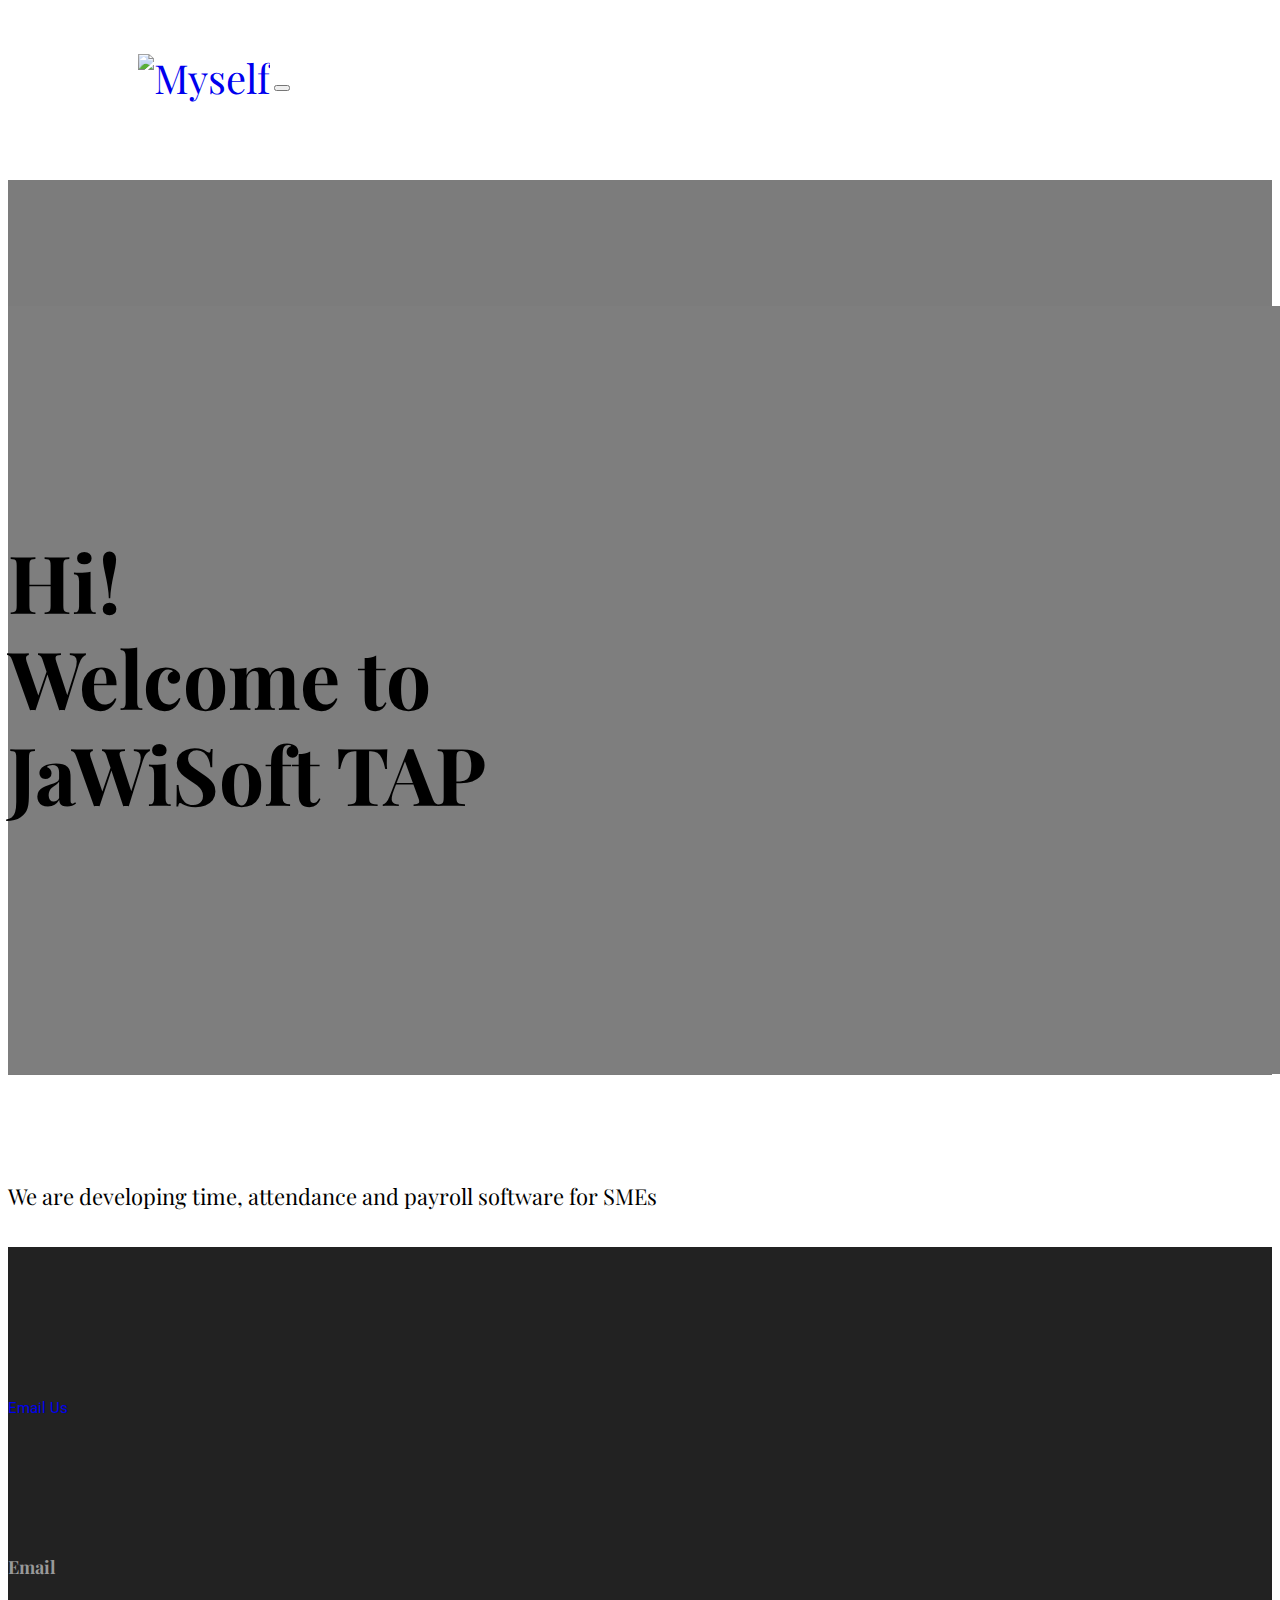
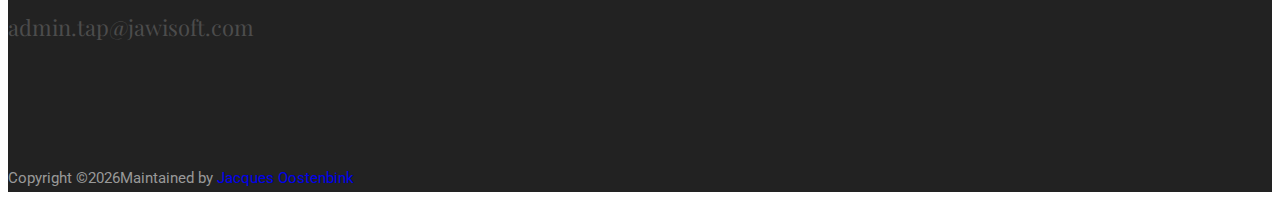
==== commit 92c9c642: "Meeting Tweaks" ====
--- a/index.html
+++ b/index.html
@@ -92,7 +92,7 @@
 <section class="section section-on-footer" data-background="images/backgrounds/bg-dots.png">
   <div class="container">
     <div class="row">
-      <a class="nav-link" href="mailto:admin.tap@jawisoft.com">Email Us</a>
+      <a class="nav-link" href="mailto:admin.tap@jawisoft.com" target="_blank">Email Us</a>
     </div>
   </div>
 </section>
@@ -122,7 +122,7 @@
     <p class="mb-0 text-light">Copyright &copy;<script>
         var CurrentYear = new Date().getFullYear()
         document.write(CurrentYear)
-      </script>Maintained by <a class="text-white-50" href="https://jacquesoostenbrink.co.za/">Jacques Oostenbink</a></p>
+      </script>Maintained by <a class="text-white-50" href="https://jacquesoostenbrink.co.za/"> Jacques Oostenbink</a></p>
   </div>
 </footer>
 <!-- /footer -->
--- a/css/style.css
+++ b/css/style.css
@@ -127,11 +127,11 @@
 
 .btn-transparent {
   background: transparent;
-  color: #41228e;
+  color: #505050;
   font-weight: bold;
 }
 .btn-transparent:active, .btn-transparent:hover {
-  color: #41228e;
+  color: #b8b8b8;
 }
 
 body {
@@ -140,12 +140,12 @@
 }
 
 ::-moz-selection {
-  background: #542cb7;
+  background: #979797;
   color: #fff;
 }
 
 ::selection {
-  background: #542cb7;
+  background: #757575;
   color: #fff;
 }
 
@@ -243,7 +243,7 @@
 }
 
 .bg-primary {
-  background: #41228e !important;
+  background: #7c7c7c !important;
 }
 
 .bg-gray {
@@ -384,7 +384,7 @@
   height: 60px;
 }
 .form-control:focus {
-  border-color: #41228e;
+  border-color: #7e7e7e;
   outline: 0;
   box-shadow: none !important;
 }
@@ -411,7 +411,7 @@
   transition: 0.3s ease;
 }
 .navigation.nav-bg {
-  background-color: #005091;
+  background-color: #797979;
   padding: 15px 100px;
 }
 @media (max-width: 991px) {
@@ -422,7 +422,7 @@
 @media (max-width: 991px) {
   .navigation {
     padding: 20px;
-    background: #41228e;
+    background: #7e7e7e;
   }
 }
 
@@ -584,7 +584,7 @@
 
 .active-bg-primary {
   transition: 0.3s ease;
-  background: #41228e;
+  background: #a7a7a7;
 }
 .active-bg-primary * {
   color: #fff;
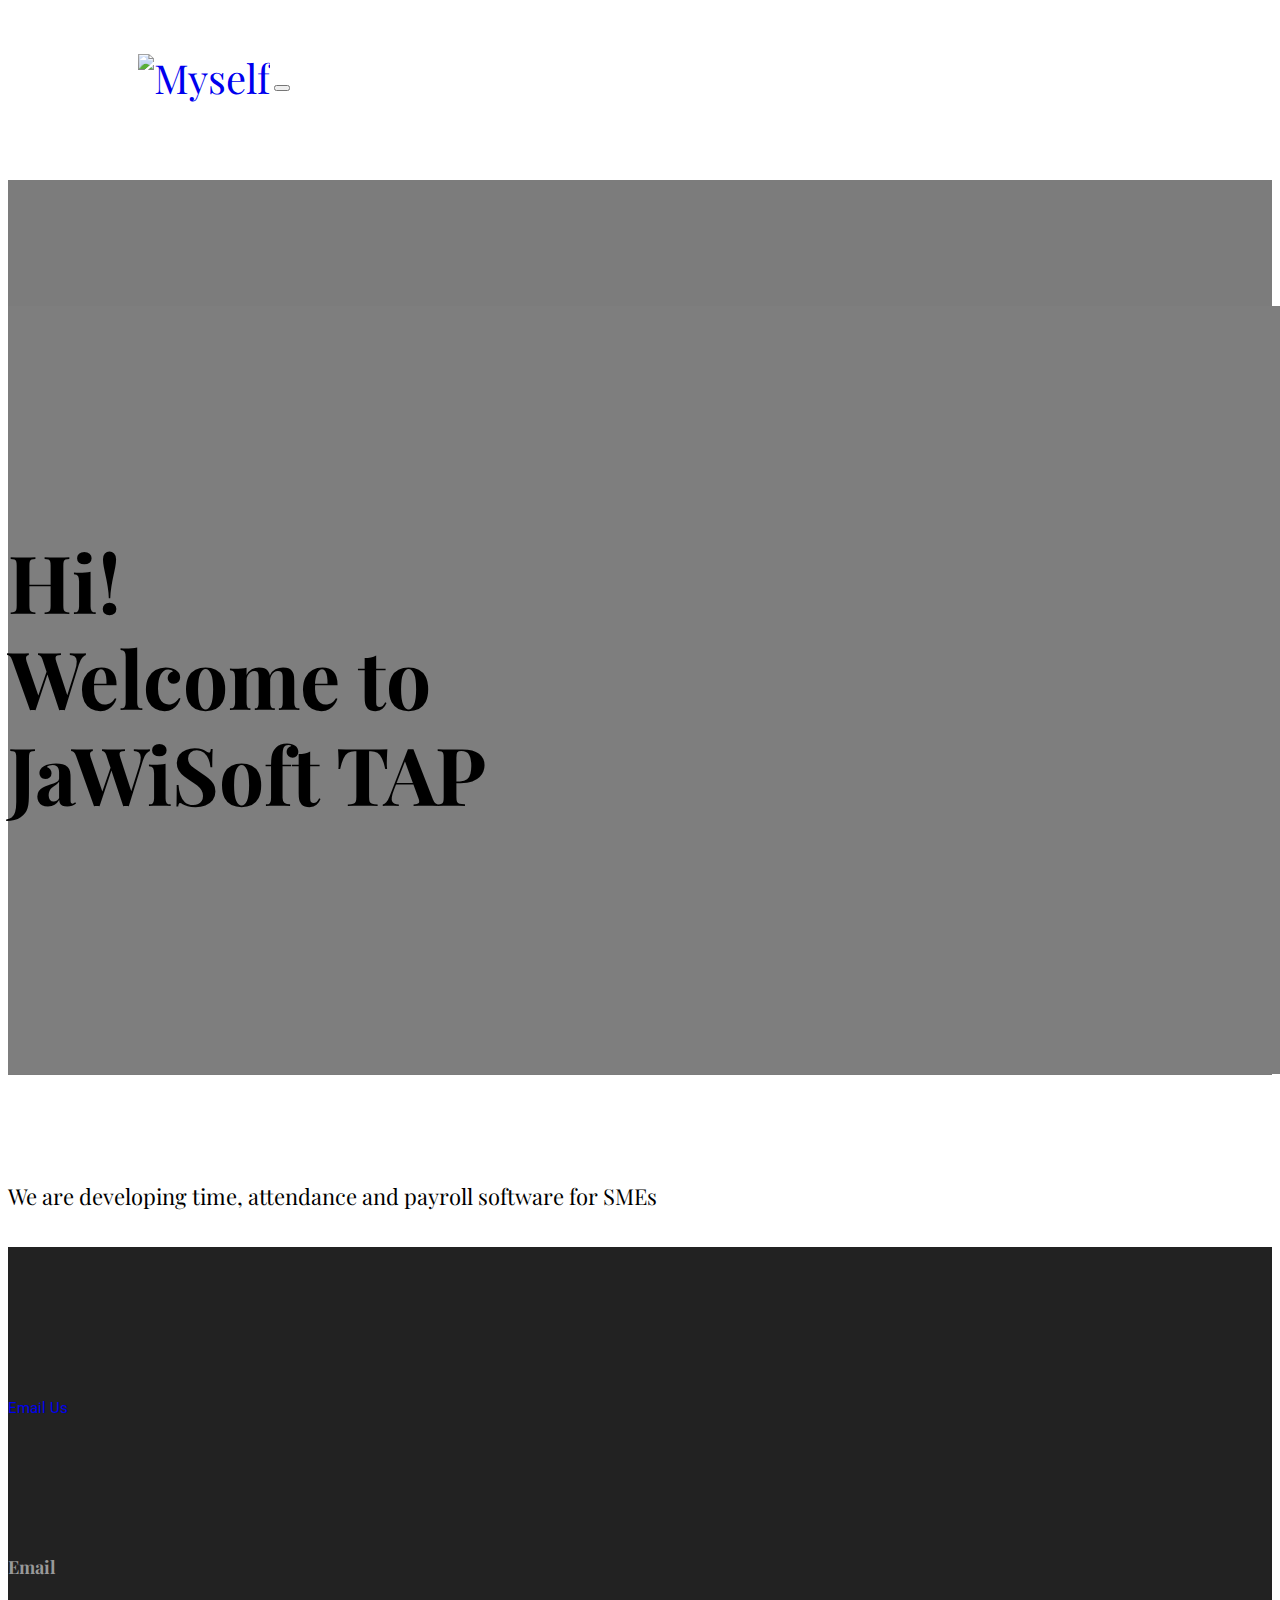
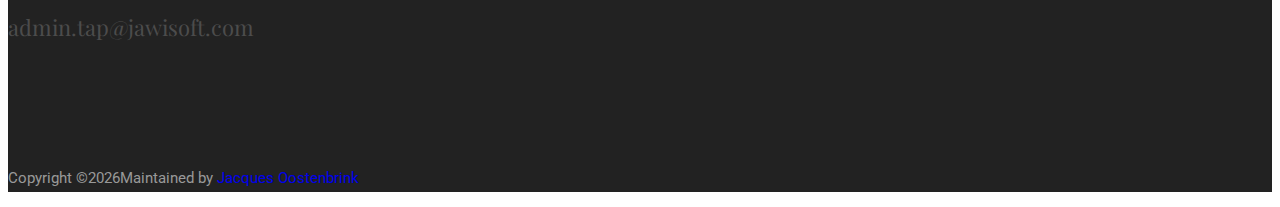
==== commit c203a629: "Typo" ====
--- a/index.html
+++ b/index.html
@@ -122,7 +122,7 @@
     <p class="mb-0 text-light">Copyright &copy;<script>
         var CurrentYear = new Date().getFullYear()
         document.write(CurrentYear)
-      </script>Maintained by <a class="text-white-50" href="https://jacquesoostenbrink.co.za/"> Jacques Oostenbink</a></p>
+      </script>Maintained by <a class="text-white-50" href="https://jacquesoostenbrink.co.za/"> Jacques Oostenbrink</a></p>
   </div>
 </footer>
 <!-- /footer -->
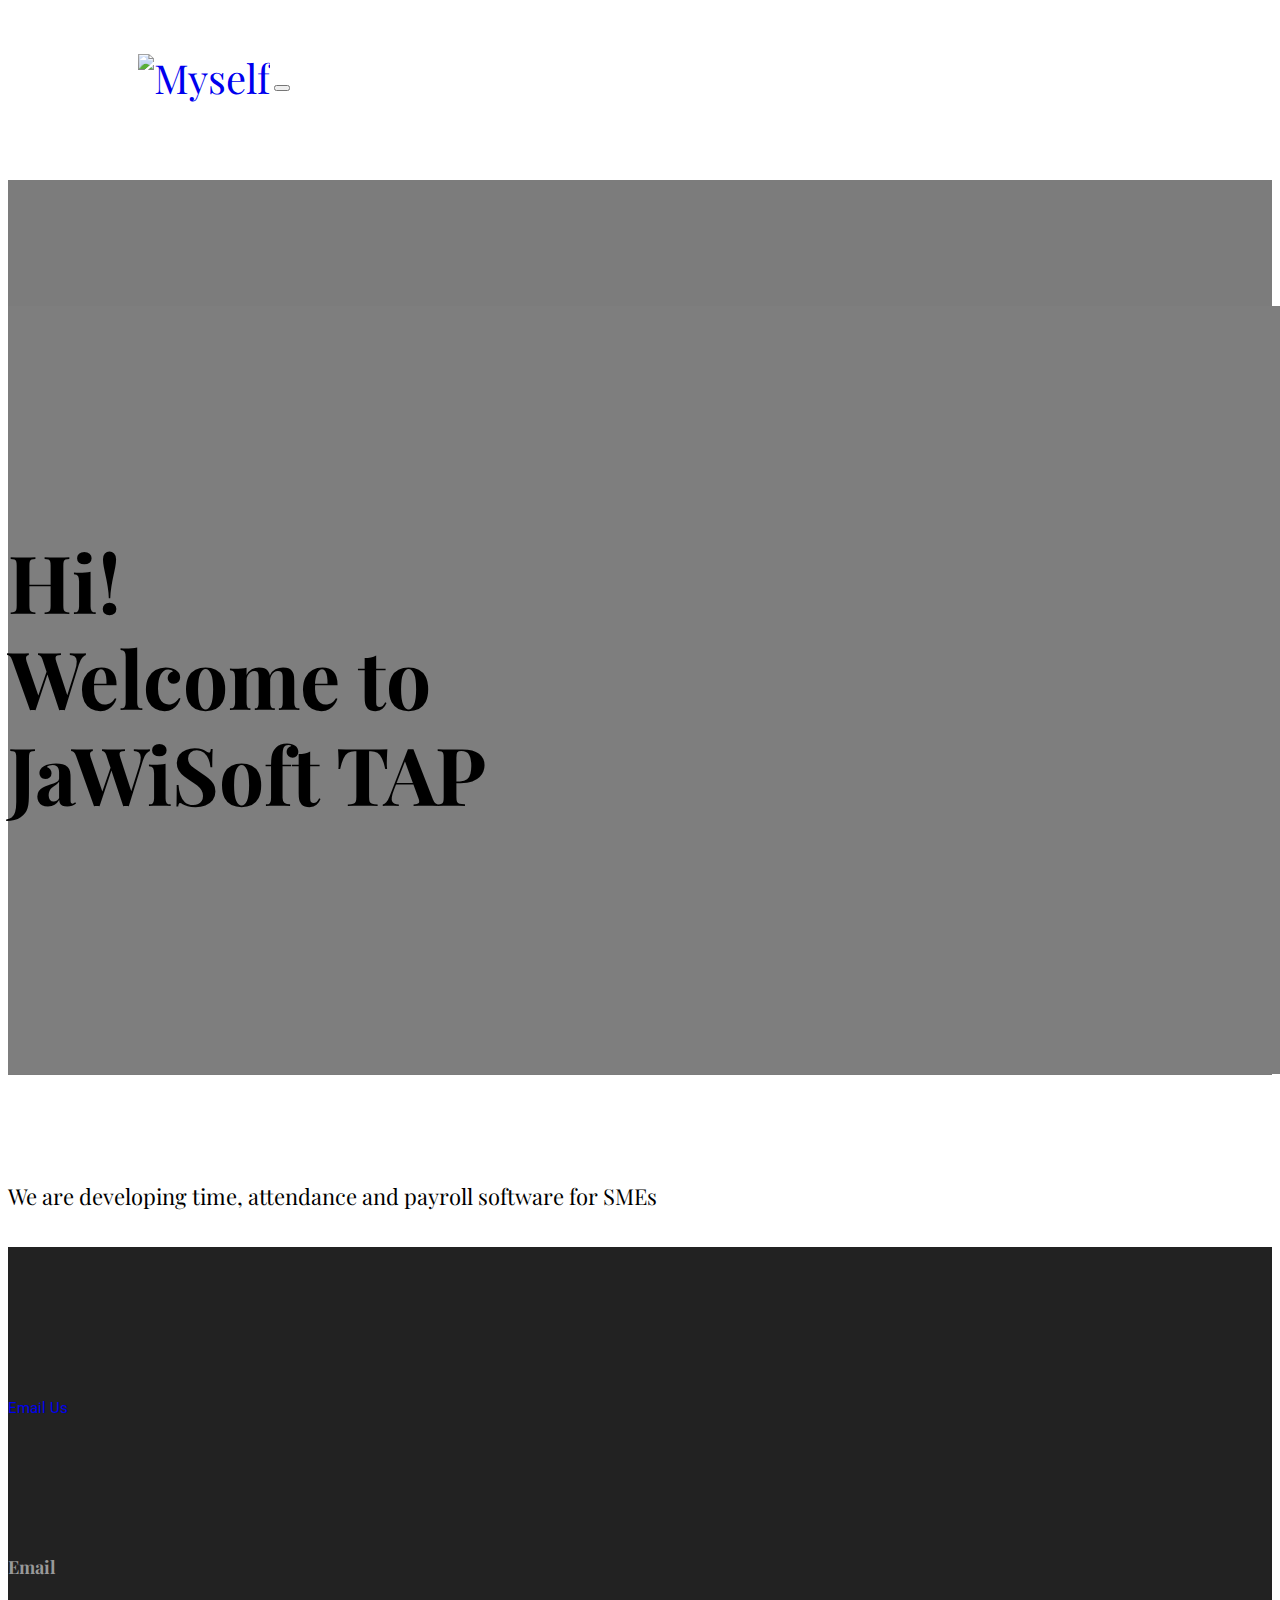
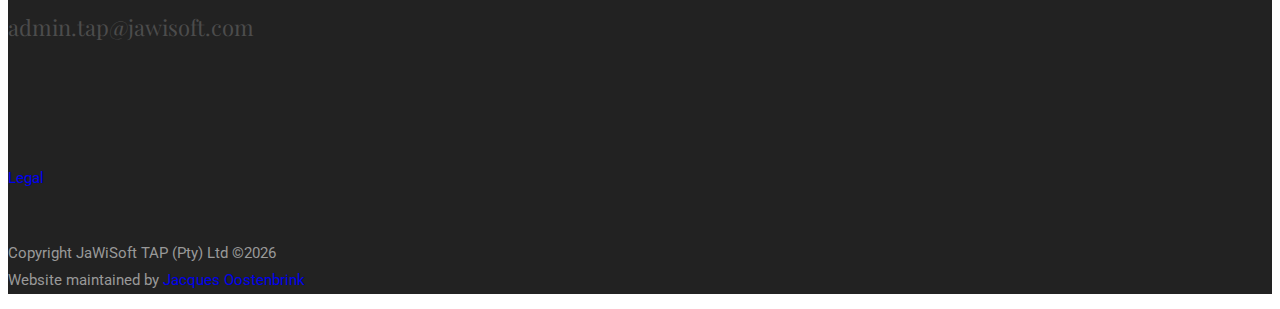
==== commit 112aabf2: "Update30Nov2021" ====
--- a/index.html
+++ b/index.html
@@ -119,10 +119,14 @@
     </div>
   </div>
   <div class="border-top text-center border-dark py-5">
-    <p class="mb-0 text-light">Copyright &copy;<script>
+    <p>
+      <a class="nav-link" href="privacy.html">Legal</a>
+     </p>
+     <br>
+    <p class="mb-0 text-light">Copyright JaWiSoft TAP (Pty) Ltd &copy;<script>
         var CurrentYear = new Date().getFullYear()
         document.write(CurrentYear)
-      </script>Maintained by <a class="text-white-50" href="https://jacquesoostenbrink.co.za/"> Jacques Oostenbrink</a></p>
+      </script><br>Website maintained by <a class="text-white-50" href="https://jacquesoostenbrink.co.za/"> Jacques Oostenbrink</a></p>
   </div>
 </footer>
 <!-- /footer -->
